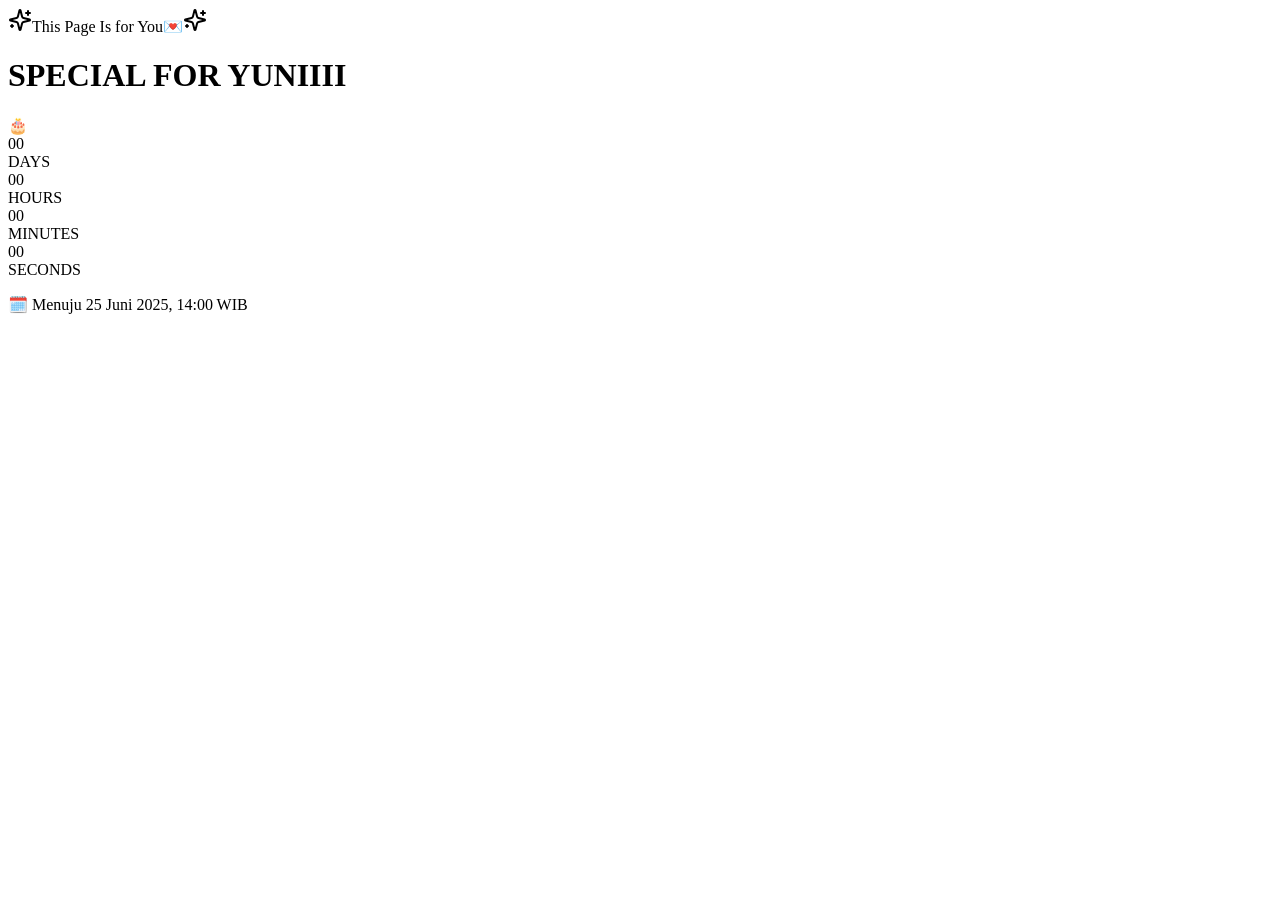
==== index.html @ c2ffa06e "Updates" ====
<!DOCTYPE html><html lang="en"><head><meta charSet="utf-8"/><meta name="viewport" content="width=device-width, initial-scale=1"/><link rel="stylesheet" href="/specialforyunii/_next/static/css/6934040b3d2e362c.css" data-precedence="next"/><link rel="preload" as="script" fetchPriority="low" href="/specialforyunii/_next/static/chunks/webpack-5a56ab622f2cc6a0.js"/><script src="/specialforyunii/_next/static/chunks/4bd1b696-65f2dd90969a3b23.js" async=""></script><script src="/specialforyunii/_next/static/chunks/684-8e0de19f8f49a678.js" async=""></script><script src="/specialforyunii/_next/static/chunks/main-app-ed399ab82ded1ad4.js" async=""></script><script src="/specialforyunii/_next/static/chunks/544-e58bd013b17803e8.js" async=""></script><script src="/specialforyunii/_next/static/chunks/app/page-6172b4beb79d51a8.js" async=""></script><title>Special For Yuniii</title><meta name="description" content="Created with v0"/><meta name="generator" content="v0.dev"/><script src="/specialforyunii/_next/static/chunks/polyfills-42372ed130431b0a.js" noModule=""></script></head><body><div class="min-h-screen bg-gradient-to-br from-blue-900 via-sky-900 to-cyan-900 relative overflow-hidden flex items-center justify-center"><div class="absolute inset-0"><div class="absolute w-1 h-1 md:w-2 md:h-2 bg-white rounded-full opacity-20 animate-pulse" style="left:94.86992996284141%;top:17.654885411090724%;animation-delay:1.0053740285517219s;animation-duration:3.0648502588526467s"></div><div class="absolute w-1 h-1 md:w-2 md:h-2 bg-white rounded-full opacity-20 animate-pulse" style="left:69.13896500670353%;top:90.34823241709098%;animation-delay:2.9757030005788567s;animation-duration:2.3766423089198194s"></div><div class="absolute w-1 h-1 md:w-2 md:h-2 bg-white rounded-full opacity-20 animate-pulse" style="left:13.2901668452861%;top:15.062727251225883%;animation-delay:2.6262498710772104s;animation-duration:2.96921571920657s"></div><div class="absolute w-1 h-1 md:w-2 md:h-2 bg-white rounded-full opacity-20 animate-pulse" style="left:62.694264334382055%;top:99.32086526115593%;animation-delay:0.7888770514520145s;animation-duration:3.5064524080902135s"></div><div class="absolute w-1 h-1 md:w-2 md:h-2 bg-white rounded-full opacity-20 animate-pulse" style="left:33.506328896948375%;top:65.93839514667444%;animation-delay:1.9994764359393815s;animation-duration:3.724438870496622s"></div><div class="absolute w-1 h-1 md:w-2 md:h-2 bg-white rounded-full opacity-20 animate-pulse" style="left:98.61135211689952%;top:94.80826397823563%;animation-delay:2.8013169343747713s;animation-duration:3.9932842436197284s"></div><div class="absolute w-1 h-1 md:w-2 md:h-2 bg-white rounded-full opacity-20 animate-pulse" style="left:71.84455333925818%;top:59.3121235341153%;animation-delay:1.5085915185127206s;animation-duration:2.302223822083345s"></div><div class="absolute w-1 h-1 md:w-2 md:h-2 bg-white rounded-full opacity-20 animate-pulse" style="left:97.50451300883691%;top:14.514836924832686%;animation-delay:1.4597731681733352s;animation-duration:2.7559867257715114s"></div><div class="absolute w-1 h-1 md:w-2 md:h-2 bg-white rounded-full opacity-20 animate-pulse" style="left:27.387112102502154%;top:62.551327363873675%;animation-delay:2.3283076741376503s;animation-duration:3.8745257763363457s"></div><div class="absolute w-1 h-1 md:w-2 md:h-2 bg-white rounded-full opacity-20 animate-pulse" style="left:42.99633760405421%;top:88.42120262497085%;animation-delay:1.7810118585356571s;animation-duration:4.863094153729134s"></div><div class="absolute w-1 h-1 md:w-2 md:h-2 bg-white rounded-full opacity-20 animate-pulse" style="left:69.52136542282081%;top:56.89359698686896%;animation-delay:0.3907102361013841s;animation-duration:4.690805792949606s"></div><div class="absolute w-1 h-1 md:w-2 md:h-2 bg-white rounded-full opacity-20 animate-pulse" style="left:33.850581309989856%;top:87.21187619788171%;animation-delay:1.7238217968677894s;animation-duration:2.495829009570688s"></div><div class="absolute w-1 h-1 md:w-2 md:h-2 bg-white rounded-full opacity-20 animate-pulse" style="left:78.82193851366475%;top:20.117638261405425%;animation-delay:0.4306318298464151s;animation-duration:4.4894010173015895s"></div><div class="absolute w-1 h-1 md:w-2 md:h-2 bg-white rounded-full opacity-20 animate-pulse" style="left:44.648903730537896%;top:55.93509865305168%;animation-delay:0.24438926435336072s;animation-duration:2.8149365909137414s"></div><div class="absolute w-1 h-1 md:w-2 md:h-2 bg-white rounded-full opacity-20 animate-pulse" style="left:93.9371541685912%;top:64.99143929990517%;animation-delay:0.49210542425379455s;animation-duration:3.9466947896901408s"></div><div class="absolute top-10 left-10 w-32 h-32 md:w-72 md:h-72 bg-gradient-to-r from-blue-400/30 to-cyan-400/30 rounded-full blur-3xl animate-pulse"></div><div class="absolute bottom-10 right-10 w-48 h-48 md:w-96 md:h-96 bg-gradient-to-r from-sky-400/30 to-blue-400/30 rounded-full blur-3xl animate-pulse delay-1000"></div></div><div class="relative z-10 text-center space-y-6 md:space-y-8 max-w-4xl mx-auto p-4"><div class="space-y-4 md:space-y-6"><div class="inline-flex items-center space-x-2 bg-white/10 backdrop-blur-sm rounded-full px-4 py-2 md:px-6 md:py-3 border border-white/20"><svg xmlns="http://www.w3.org/2000/svg" width="24" height="24" viewBox="0 0 24 24" fill="none" stroke="currentColor" stroke-width="2" stroke-linecap="round" stroke-linejoin="round" class="lucide lucide-sparkles w-4 h-4 md:w-5 md:h-5 text-cyan-300 animate-spin"><path d="M9.937 15.5A2 2 0 0 0 8.5 14.063l-6.135-1.582a.5.5 0 0 1 0-.962L8.5 9.936A2 2 0 0 0 9.937 8.5l1.582-6.135a.5.5 0 0 1 .963 0L14.063 8.5A2 2 0 0 0 15.5 9.937l6.135 1.581a.5.5 0 0 1 0 .964L15.5 14.063a2 2 0 0 0-1.437 1.437l-1.582 6.135a.5.5 0 0 1-.963 0z"></path><path d="M20 3v4"></path><path d="M22 5h-4"></path><path d="M4 17v2"></path><path d="M5 18H3"></path></svg><span class="text-white/90 font-medium text-sm md:text-base">This Page Is for You💌</span><svg xmlns="http://www.w3.org/2000/svg" width="24" height="24" viewBox="0 0 24 24" fill="none" stroke="currentColor" stroke-width="2" stroke-linecap="round" stroke-linejoin="round" class="lucide lucide-sparkles w-4 h-4 md:w-5 md:h-5 text-cyan-300 animate-spin"><path d="M9.937 15.5A2 2 0 0 0 8.5 14.063l-6.135-1.582a.5.5 0 0 1 0-.962L8.5 9.936A2 2 0 0 0 9.937 8.5l1.582-6.135a.5.5 0 0 1 .963 0L14.063 8.5A2 2 0 0 0 15.5 9.937l6.135 1.581a.5.5 0 0 1 0 .964L15.5 14.063a2 2 0 0 0-1.437 1.437l-1.582 6.135a.5.5 0 0 1-.963 0z"></path><path d="M20 3v4"></path><path d="M22 5h-4"></path><path d="M4 17v2"></path><path d="M5 18H3"></path></svg></div><h1 class="text-3xl md:text-5xl lg:text-6xl font-black text-transparent bg-clip-text bg-gradient-to-r from-white via-cyan-100 to-blue-100 drop-shadow-2xl">SPECIAL FOR YUNIIII</h1><div class="text-4xl md:text-6xl animate-bounce">🎂</div></div><div class="bg-white/10 backdrop-blur-xl rounded-2xl md:rounded-3xl p-4 md:p-6 border border-white/20 shadow-2xl"><div class="grid grid-cols-2 md:grid-cols-4 gap-3 md:gap-4"><div class="text-center group"><div class="bg-gradient-to-br from-blue-400 to-cyan-400 rounded-xl md:rounded-2xl p-3 md:p-4 mb-2 shadow-xl transform group-hover:scale-105 transition-all duration-300 border border-white/30"><div class="text-2xl md:text-3xl lg:text-4xl font-black text-white drop-shadow-lg">00</div></div><div class="text-white/80 font-bold text-xs md:text-sm tracking-wider">DAYS</div></div><div class="text-center group"><div class="bg-gradient-to-br from-sky-400 to-blue-400 rounded-xl md:rounded-2xl p-3 md:p-4 mb-2 shadow-xl transform group-hover:scale-105 transition-all duration-300 border border-white/30"><div class="text-2xl md:text-3xl lg:text-4xl font-black text-white drop-shadow-lg">00</div></div><div class="text-white/80 font-bold text-xs md:text-sm tracking-wider">HOURS</div></div><div class="text-center group"><div class="bg-gradient-to-br from-cyan-400 to-sky-400 rounded-xl md:rounded-2xl p-3 md:p-4 mb-2 shadow-xl transform group-hover:scale-105 transition-all duration-300 border border-white/30"><div class="text-2xl md:text-3xl lg:text-4xl font-black text-white drop-shadow-lg">00</div></div><div class="text-white/80 font-bold text-xs md:text-sm tracking-wider">MINUTES</div></div><div class="text-center group"><div class="bg-gradient-to-br from-blue-400 to-indigo-400 rounded-xl md:rounded-2xl p-3 md:p-4 mb-2 shadow-xl transform group-hover:scale-105 transition-all duration-300 border border-white/30"><div class="text-2xl md:text-3xl lg:text-4xl font-black text-white drop-shadow-lg">00</div></div><div class="text-white/80 font-bold text-xs md:text-sm tracking-wider">SECONDS</div></div></div></div><div class="bg-white/5 backdrop-blur-sm rounded-xl md:rounded-2xl p-4 md:p-6 border border-white/10"><p class="text-white/70 text-sm md:text-lg font-medium">🗓️ Menuju <span class="text-white font-bold">25 Juni 2025, 14:00 WIB</span></p></div></div></div><script src="/specialforyunii/_next/static/chunks/webpack-5a56ab622f2cc6a0.js" async=""></script><script>(self.__next_f=self.__next_f||[]).push([0])</script><script>self.__next_f.push([1,"1:\"$Sreact.fragment\"\n2:I[7555,[],\"\"]\n3:I[1295,[],\"\"]\n4:I[894,[],\"ClientPageRoot\"]\n5:I[9909,[\"544\",\"static/chunks/544-e58bd013b17803e8.js\",\"974\",\"static/chunks/app/page-6172b4beb79d51a8.js\"],\"default\"]\n8:I[9665,[],\"OutletBoundary\"]\nb:I[9665,[],\"ViewportBoundary\"]\nd:I[9665,[],\"MetadataBoundary\"]\nf:I[6614,[],\"\"]\n:HL[\"/specialforyunii/_next/static/css/6934040b3d2e362c.css\",\"style\"]\n"])</script><script>self.__next_f.push([1,"0:{\"P\":null,\"b\":\"5uxV4YB6n_JkjOlW6_4z1\",\"p\":\"/specialforyunii\",\"c\":[\"\",\"\"],\"i\":false,\"f\":[[[\"\",{\"children\":[\"__PAGE__\",{}]},\"$undefined\",\"$undefined\",true],[\"\",[\"$\",\"$1\",\"c\",{\"children\":[[[\"$\",\"link\",\"0\",{\"rel\":\"stylesheet\",\"href\":\"/specialforyunii/_next/static/css/6934040b3d2e362c.css\",\"precedence\":\"next\",\"crossOrigin\":\"$undefined\",\"nonce\":\"$undefined\"}]],[\"$\",\"html\",null,{\"lang\":\"en\",\"children\":[\"$\",\"body\",null,{\"children\":[\"$\",\"$L2\",null,{\"parallelRouterKey\":\"children\",\"error\":\"$undefined\",\"errorStyles\":\"$undefined\",\"errorScripts\":\"$undefined\",\"template\":[\"$\",\"$L3\",null,{}],\"templateStyles\":\"$undefined\",\"templateScripts\":\"$undefined\",\"notFound\":[[[\"$\",\"title\",null,{\"children\":\"404: This page could not be found.\"}],[\"$\",\"div\",null,{\"style\":{\"fontFamily\":\"system-ui,\\\"Segoe UI\\\",Roboto,Helvetica,Arial,sans-serif,\\\"Apple Color Emoji\\\",\\\"Segoe UI Emoji\\\"\",\"height\":\"100vh\",\"textAlign\":\"center\",\"display\":\"flex\",\"flexDirection\":\"column\",\"alignItems\":\"center\",\"justifyContent\":\"center\"},\"children\":[\"$\",\"div\",null,{\"children\":[[\"$\",\"style\",null,{\"dangerouslySetInnerHTML\":{\"__html\":\"body{color:#000;background:#fff;margin:0}.next-error-h1{border-right:1px solid rgba(0,0,0,.3)}@media (prefers-color-scheme:dark){body{color:#fff;background:#000}.next-error-h1{border-right:1px solid rgba(255,255,255,.3)}}\"}}],[\"$\",\"h1\",null,{\"className\":\"next-error-h1\",\"style\":{\"display\":\"inline-block\",\"margin\":\"0 20px 0 0\",\"padding\":\"0 23px 0 0\",\"fontSize\":24,\"fontWeight\":500,\"verticalAlign\":\"top\",\"lineHeight\":\"49px\"},\"children\":404}],[\"$\",\"div\",null,{\"style\":{\"display\":\"inline-block\"},\"children\":[\"$\",\"h2\",null,{\"style\":{\"fontSize\":14,\"fontWeight\":400,\"lineHeight\":\"49px\",\"margin\":0},\"children\":\"This page could not be found.\"}]}]]}]}]],[]],\"forbidden\":\"$undefined\",\"unauthorized\":\"$undefined\"}]}]}]]}],{\"children\":[\"__PAGE__\",[\"$\",\"$1\",\"c\",{\"children\":[[\"$\",\"$L4\",null,{\"Component\":\"$5\",\"searchParams\":{},\"params\":{},\"promises\":[\"$@6\",\"$@7\"]}],\"$undefined\",null,[\"$\",\"$L8\",null,{\"children\":[\"$L9\",\"$La\",null]}]]}],{},null,false]},null,false],[\"$\",\"$1\",\"h\",{\"children\":[null,[\"$\",\"$1\",\"eWFRSRX44LwR-OqSma6SH\",{\"children\":[[\"$\",\"$Lb\",null,{\"children\":\"$Lc\"}],null]}],[\"$\",\"$Ld\",null,{\"children\":\"$Le\"}]]}],false]],\"m\":\"$undefined\",\"G\":[\"$f\",\"$undefined\"],\"s\":false,\"S\":true}\n"])</script><script>self.__next_f.push([1,"6:{}\n7:{}\n"])</script><script>self.__next_f.push([1,"c:[[\"$\",\"meta\",\"0\",{\"charSet\":\"utf-8\"}],[\"$\",\"meta\",\"1\",{\"name\":\"viewport\",\"content\":\"width=device-width, initial-scale=1\"}]]\n9:null\n"])</script><script>self.__next_f.push([1,"a:null\ne:[[\"$\",\"title\",\"0\",{\"children\":\"Special For Yuniii\"}],[\"$\",\"meta\",\"1\",{\"name\":\"description\",\"content\":\"Created with v0\"}],[\"$\",\"meta\",\"2\",{\"name\":\"generator\",\"content\":\"v0.dev\"}]]\n"])</script></body></html>
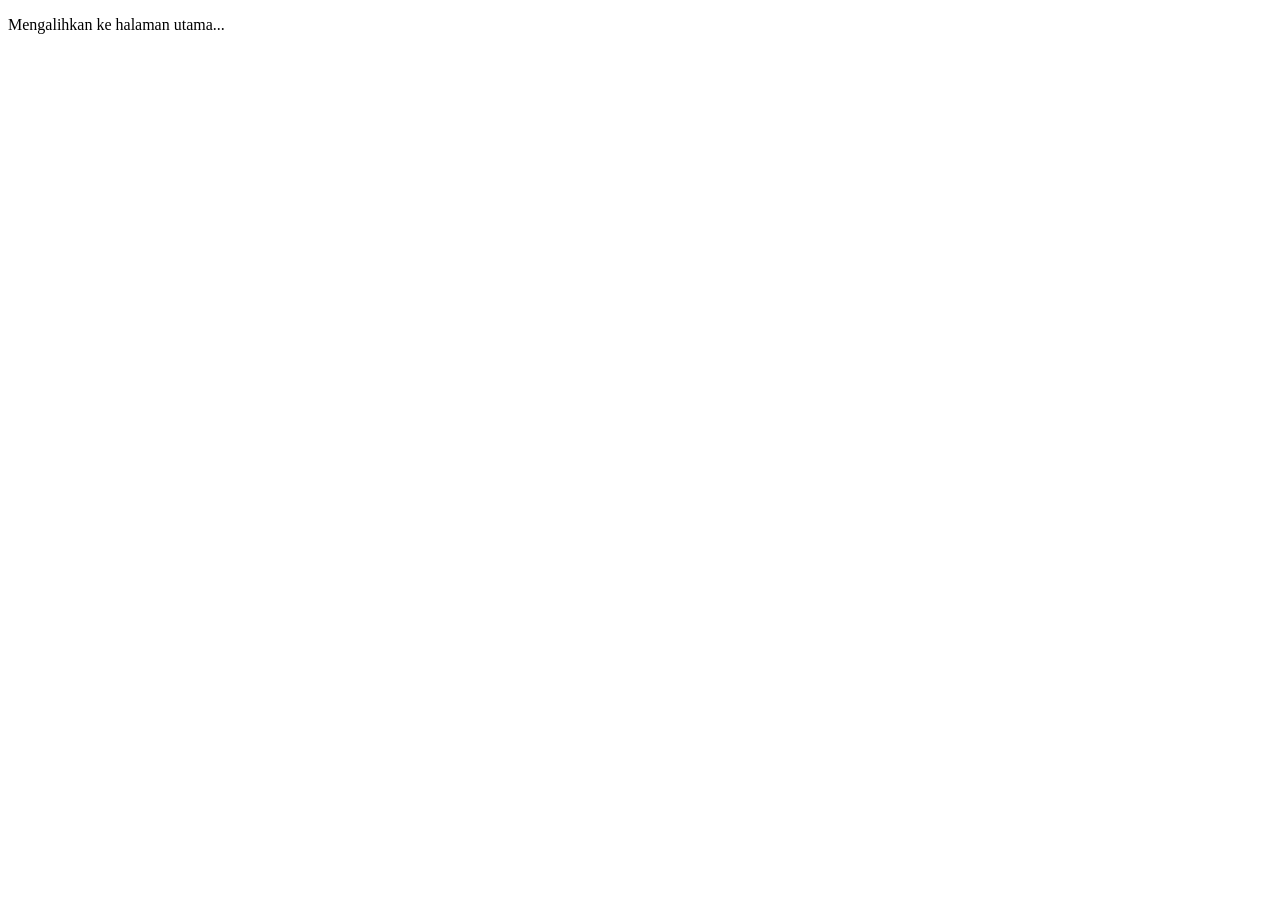
==== commit d8c28139: "Updates" ====
--- a/index.html
+++ b/index.html
@@ -1 +1 @@
-<!DOCTYPE html><html lang="en"><head><meta charSet="utf-8"/><meta name="viewport" content="width=device-width, initial-scale=1"/><link rel="stylesheet" href="/specialforyunii/_next/static/css/6934040b3d2e362c.css" data-precedence="next"/><link rel="preload" as="script" fetchPriority="low" href="/specialforyunii/_next/static/chunks/webpack-5a56ab622f2cc6a0.js"/><script src="/specialforyunii/_next/static/chunks/4bd1b696-65f2dd90969a3b23.js" async=""></script><script src="/specialforyunii/_next/static/chunks/684-8e0de19f8f49a678.js" async=""></script><script src="/specialforyunii/_next/static/chunks/main-app-ed399ab82ded1ad4.js" async=""></script><script src="/specialforyunii/_next/static/chunks/544-e58bd013b17803e8.js" async=""></script><script src="/specialforyunii/_next/static/chunks/app/page-6172b4beb79d51a8.js" async=""></script><title>Special For Yuniii</title><meta name="description" content="Created with v0"/><meta name="generator" content="v0.dev"/><script src="/specialforyunii/_next/static/chunks/polyfills-42372ed130431b0a.js" noModule=""></script></head><body><div class="min-h-screen bg-gradient-to-br from-blue-900 via-sky-900 to-cyan-900 relative overflow-hidden flex items-center justify-center"><div class="absolute inset-0"><div class="absolute w-1 h-1 md:w-2 md:h-2 bg-white rounded-full opacity-20 animate-pulse" style="left:94.86992996284141%;top:17.654885411090724%;animation-delay:1.0053740285517219s;animation-duration:3.0648502588526467s"></div><div class="absolute w-1 h-1 md:w-2 md:h-2 bg-white rounded-full opacity-20 animate-pulse" style="left:69.13896500670353%;top:90.34823241709098%;animation-delay:2.9757030005788567s;animation-duration:2.3766423089198194s"></div><div class="absolute w-1 h-1 md:w-2 md:h-2 bg-white rounded-full opacity-20 animate-pulse" style="left:13.2901668452861%;top:15.062727251225883%;animation-delay:2.6262498710772104s;animation-duration:2.96921571920657s"></div><div class="absolute w-1 h-1 md:w-2 md:h-2 bg-white rounded-full opacity-20 animate-pulse" style="left:62.694264334382055%;top:99.32086526115593%;animation-delay:0.7888770514520145s;animation-duration:3.5064524080902135s"></div><div class="absolute w-1 h-1 md:w-2 md:h-2 bg-white rounded-full opacity-20 animate-pulse" style="left:33.506328896948375%;top:65.93839514667444%;animation-delay:1.9994764359393815s;animation-duration:3.724438870496622s"></div><div class="absolute w-1 h-1 md:w-2 md:h-2 bg-white rounded-full opacity-20 animate-pulse" style="left:98.61135211689952%;top:94.80826397823563%;animation-delay:2.8013169343747713s;animation-duration:3.9932842436197284s"></div><div class="absolute w-1 h-1 md:w-2 md:h-2 bg-white rounded-full opacity-20 animate-pulse" style="left:71.84455333925818%;top:59.3121235341153%;animation-delay:1.5085915185127206s;animation-duration:2.302223822083345s"></div><div class="absolute w-1 h-1 md:w-2 md:h-2 bg-white rounded-full opacity-20 animate-pulse" style="left:97.50451300883691%;top:14.514836924832686%;animation-delay:1.4597731681733352s;animation-duration:2.7559867257715114s"></div><div class="absolute w-1 h-1 md:w-2 md:h-2 bg-white rounded-full opacity-20 animate-pulse" style="left:27.387112102502154%;top:62.551327363873675%;animation-delay:2.3283076741376503s;animation-duration:3.8745257763363457s"></div><div class="absolute w-1 h-1 md:w-2 md:h-2 bg-white rounded-full opacity-20 animate-pulse" style="left:42.99633760405421%;top:88.42120262497085%;animation-delay:1.7810118585356571s;animation-duration:4.863094153729134s"></div><div class="absolute w-1 h-1 md:w-2 md:h-2 bg-white rounded-full opacity-20 animate-pulse" style="left:69.52136542282081%;top:56.89359698686896%;animation-delay:0.3907102361013841s;animation-duration:4.690805792949606s"></div><div class="absolute w-1 h-1 md:w-2 md:h-2 bg-white rounded-full opacity-20 animate-pulse" style="left:33.850581309989856%;top:87.21187619788171%;animation-delay:1.7238217968677894s;animation-duration:2.495829009570688s"></div><div class="absolute w-1 h-1 md:w-2 md:h-2 bg-white rounded-full opacity-20 animate-pulse" style="left:78.82193851366475%;top:20.117638261405425%;animation-delay:0.4306318298464151s;animation-duration:4.4894010173015895s"></div><div class="absolute w-1 h-1 md:w-2 md:h-2 bg-white rounded-full opacity-20 animate-pulse" style="left:44.648903730537896%;top:55.93509865305168%;animation-delay:0.24438926435336072s;animation-duration:2.8149365909137414s"></div><div class="absolute w-1 h-1 md:w-2 md:h-2 bg-white rounded-full opacity-20 animate-pulse" style="left:93.9371541685912%;top:64.99143929990517%;animation-delay:0.49210542425379455s;animation-duration:3.9466947896901408s"></div><div class="absolute top-10 left-10 w-32 h-32 md:w-72 md:h-72 bg-gradient-to-r from-blue-400/30 to-cyan-400/30 rounded-full blur-3xl animate-pulse"></div><div class="absolute bottom-10 right-10 w-48 h-48 md:w-96 md:h-96 bg-gradient-to-r from-sky-400/30 to-blue-400/30 rounded-full blur-3xl animate-pulse delay-1000"></div></div><div class="relative z-10 text-center space-y-6 md:space-y-8 max-w-4xl mx-auto p-4"><div class="space-y-4 md:space-y-6"><div class="inline-flex items-center space-x-2 bg-white/10 backdrop-blur-sm rounded-full px-4 py-2 md:px-6 md:py-3 border border-white/20"><svg xmlns="http://www.w3.org/2000/svg" width="24" height="24" viewBox="0 0 24 24" fill="none" stroke="currentColor" stroke-width="2" stroke-linecap="round" stroke-linejoin="round" class="lucide lucide-sparkles w-4 h-4 md:w-5 md:h-5 text-cyan-300 animate-spin"><path d="M9.937 15.5A2 2 0 0 0 8.5 14.063l-6.135-1.582a.5.5 0 0 1 0-.962L8.5 9.936A2 2 0 0 0 9.937 8.5l1.582-6.135a.5.5 0 0 1 .963 0L14.063 8.5A2 2 0 0 0 15.5 9.937l6.135 1.581a.5.5 0 0 1 0 .964L15.5 14.063a2 2 0 0 0-1.437 1.437l-1.582 6.135a.5.5 0 0 1-.963 0z"></path><path d="M20 3v4"></path><path d="M22 5h-4"></path><path d="M4 17v2"></path><path d="M5 18H3"></path></svg><span class="text-white/90 font-medium text-sm md:text-base">This Page Is for You💌</span><svg xmlns="http://www.w3.org/2000/svg" width="24" height="24" viewBox="0 0 24 24" fill="none" stroke="currentColor" stroke-width="2" stroke-linecap="round" stroke-linejoin="round" class="lucide lucide-sparkles w-4 h-4 md:w-5 md:h-5 text-cyan-300 animate-spin"><path d="M9.937 15.5A2 2 0 0 0 8.5 14.063l-6.135-1.582a.5.5 0 0 1 0-.962L8.5 9.936A2 2 0 0 0 9.937 8.5l1.582-6.135a.5.5 0 0 1 .963 0L14.063 8.5A2 2 0 0 0 15.5 9.937l6.135 1.581a.5.5 0 0 1 0 .964L15.5 14.063a2 2 0 0 0-1.437 1.437l-1.582 6.135a.5.5 0 0 1-.963 0z"></path><path d="M20 3v4"></path><path d="M22 5h-4"></path><path d="M4 17v2"></path><path d="M5 18H3"></path></svg></div><h1 class="text-3xl md:text-5xl lg:text-6xl font-black text-transparent bg-clip-text bg-gradient-to-r from-white via-cyan-100 to-blue-100 drop-shadow-2xl">SPECIAL FOR YUNIIII</h1><div class="text-4xl md:text-6xl animate-bounce">🎂</div></div><div class="bg-white/10 backdrop-blur-xl rounded-2xl md:rounded-3xl p-4 md:p-6 border border-white/20 shadow-2xl"><div class="grid grid-cols-2 md:grid-cols-4 gap-3 md:gap-4"><div class="text-center group"><div class="bg-gradient-to-br from-blue-400 to-cyan-400 rounded-xl md:rounded-2xl p-3 md:p-4 mb-2 shadow-xl transform group-hover:scale-105 transition-all duration-300 border border-white/30"><div class="text-2xl md:text-3xl lg:text-4xl font-black text-white drop-shadow-lg">00</div></div><div class="text-white/80 font-bold text-xs md:text-sm tracking-wider">DAYS</div></div><div class="text-center group"><div class="bg-gradient-to-br from-sky-400 to-blue-400 rounded-xl md:rounded-2xl p-3 md:p-4 mb-2 shadow-xl transform group-hover:scale-105 transition-all duration-300 border border-white/30"><div class="text-2xl md:text-3xl lg:text-4xl font-black text-white drop-shadow-lg">00</div></div><div class="text-white/80 font-bold text-xs md:text-sm tracking-wider">HOURS</div></div><div class="text-center group"><div class="bg-gradient-to-br from-cyan-400 to-sky-400 rounded-xl md:rounded-2xl p-3 md:p-4 mb-2 shadow-xl transform group-hover:scale-105 transition-all duration-300 border border-white/30"><div class="text-2xl md:text-3xl lg:text-4xl font-black text-white drop-shadow-lg">00</div></div><div class="text-white/80 font-bold text-xs md:text-sm tracking-wider">MINUTES</div></div><div class="text-center group"><div class="bg-gradient-to-br from-blue-400 to-indigo-400 rounded-xl md:rounded-2xl p-3 md:p-4 mb-2 shadow-xl transform group-hover:scale-105 transition-all duration-300 border border-white/30"><div class="text-2xl md:text-3xl lg:text-4xl font-black text-white drop-shadow-lg">00</div></div><div class="text-white/80 font-bold text-xs md:text-sm tracking-wider">SECONDS</div></div></div></div><div class="bg-white/5 backdrop-blur-sm rounded-xl md:rounded-2xl p-4 md:p-6 border border-white/10"><p class="text-white/70 text-sm md:text-lg font-medium">🗓️ Menuju <span class="text-white font-bold">25 Juni 2025, 14:00 WIB</span></p></div></div></div><script src="/specialforyunii/_next/static/chunks/webpack-5a56ab622f2cc6a0.js" async=""></script><script>(self.__next_f=self.__next_f||[]).push([0])</script><script>self.__next_f.push([1,"1:\"$Sreact.fragment\"\n2:I[7555,[],\"\"]\n3:I[1295,[],\"\"]\n4:I[894,[],\"ClientPageRoot\"]\n5:I[9909,[\"544\",\"static/chunks/544-e58bd013b17803e8.js\",\"974\",\"static/chunks/app/page-6172b4beb79d51a8.js\"],\"default\"]\n8:I[9665,[],\"OutletBoundary\"]\nb:I[9665,[],\"ViewportBoundary\"]\nd:I[9665,[],\"MetadataBoundary\"]\nf:I[6614,[],\"\"]\n:HL[\"/specialforyunii/_next/static/css/6934040b3d2e362c.css\",\"style\"]\n"])</script><script>self.__next_f.push([1,"0:{\"P\":null,\"b\":\"5uxV4YB6n_JkjOlW6_4z1\",\"p\":\"/specialforyunii\",\"c\":[\"\",\"\"],\"i\":false,\"f\":[[[\"\",{\"children\":[\"__PAGE__\",{}]},\"$undefined\",\"$undefined\",true],[\"\",[\"$\",\"$1\",\"c\",{\"children\":[[[\"$\",\"link\",\"0\",{\"rel\":\"stylesheet\",\"href\":\"/specialforyunii/_next/static/css/6934040b3d2e362c.css\",\"precedence\":\"next\",\"crossOrigin\":\"$undefined\",\"nonce\":\"$undefined\"}]],[\"$\",\"html\",null,{\"lang\":\"en\",\"children\":[\"$\",\"body\",null,{\"children\":[\"$\",\"$L2\",null,{\"parallelRouterKey\":\"children\",\"error\":\"$undefined\",\"errorStyles\":\"$undefined\",\"errorScripts\":\"$undefined\",\"template\":[\"$\",\"$L3\",null,{}],\"templateStyles\":\"$undefined\",\"templateScripts\":\"$undefined\",\"notFound\":[[[\"$\",\"title\",null,{\"children\":\"404: This page could not be found.\"}],[\"$\",\"div\",null,{\"style\":{\"fontFamily\":\"system-ui,\\\"Segoe UI\\\",Roboto,Helvetica,Arial,sans-serif,\\\"Apple Color Emoji\\\",\\\"Segoe UI Emoji\\\"\",\"height\":\"100vh\",\"textAlign\":\"center\",\"display\":\"flex\",\"flexDirection\":\"column\",\"alignItems\":\"center\",\"justifyContent\":\"center\"},\"children\":[\"$\",\"div\",null,{\"children\":[[\"$\",\"style\",null,{\"dangerouslySetInnerHTML\":{\"__html\":\"body{color:#000;background:#fff;margin:0}.next-error-h1{border-right:1px solid rgba(0,0,0,.3)}@media (prefers-color-scheme:dark){body{color:#fff;background:#000}.next-error-h1{border-right:1px solid rgba(255,255,255,.3)}}\"}}],[\"$\",\"h1\",null,{\"className\":\"next-error-h1\",\"style\":{\"display\":\"inline-block\",\"margin\":\"0 20px 0 0\",\"padding\":\"0 23px 0 0\",\"fontSize\":24,\"fontWeight\":500,\"verticalAlign\":\"top\",\"lineHeight\":\"49px\"},\"children\":404}],[\"$\",\"div\",null,{\"style\":{\"display\":\"inline-block\"},\"children\":[\"$\",\"h2\",null,{\"style\":{\"fontSize\":14,\"fontWeight\":400,\"lineHeight\":\"49px\",\"margin\":0},\"children\":\"This page could not be found.\"}]}]]}]}]],[]],\"forbidden\":\"$undefined\",\"unauthorized\":\"$undefined\"}]}]}]]}],{\"children\":[\"__PAGE__\",[\"$\",\"$1\",\"c\",{\"children\":[[\"$\",\"$L4\",null,{\"Component\":\"$5\",\"searchParams\":{},\"params\":{},\"promises\":[\"$@6\",\"$@7\"]}],\"$undefined\",null,[\"$\",\"$L8\",null,{\"children\":[\"$L9\",\"$La\",null]}]]}],{},null,false]},null,false],[\"$\",\"$1\",\"h\",{\"children\":[null,[\"$\",\"$1\",\"eWFRSRX44LwR-OqSma6SH\",{\"children\":[[\"$\",\"$Lb\",null,{\"children\":\"$Lc\"}],null]}],[\"$\",\"$Ld\",null,{\"children\":\"$Le\"}]]}],false]],\"m\":\"$undefined\",\"G\":[\"$f\",\"$undefined\"],\"s\":false,\"S\":true}\n"])</script><script>self.__next_f.push([1,"6:{}\n7:{}\n"])</script><script>self.__next_f.push([1,"c:[[\"$\",\"meta\",\"0\",{\"charSet\":\"utf-8\"}],[\"$\",\"meta\",\"1\",{\"name\":\"viewport\",\"content\":\"width=device-width, initial-scale=1\"}]]\n9:null\n"])</script><script>self.__next_f.push([1,"a:null\ne:[[\"$\",\"title\",\"0\",{\"children\":\"Special For Yuniii\"}],[\"$\",\"meta\",\"1\",{\"name\":\"description\",\"content\":\"Created with v0\"}],[\"$\",\"meta\",\"2\",{\"name\":\"generator\",\"content\":\"v0.dev\"}]]\n"])</script></body></html>+<!DOCTYPE html><html lang="en"><head><meta charSet="utf-8"/><meta name="viewport" content="width=device-width, initial-scale=1"/><link rel="stylesheet" href="/specialforyunii/_next/static/css/6934040b3d2e362c.css" data-precedence="next"/><link rel="preload" as="script" fetchPriority="low" href="/specialforyunii/_next/static/chunks/webpack-5a56ab622f2cc6a0.js"/><script src="/specialforyunii/_next/static/chunks/4bd1b696-d74a8c905cf5c486.js" async=""></script><script src="/specialforyunii/_next/static/chunks/684-dd71f14d7d450438.js" async=""></script><script src="/specialforyunii/_next/static/chunks/main-app-ed399ab82ded1ad4.js" async=""></script><script src="/specialforyunii/_next/static/chunks/app/page-3ab4f9d69666cbe6.js" async=""></script><title>Special For Yuniii</title><meta name="description" content="Created with v0"/><meta name="generator" content="v0.dev"/><script src="/specialforyunii/_next/static/chunks/polyfills-42372ed130431b0a.js" noModule=""></script></head><body><p>Mengalihkan ke halaman utama...</p><script src="/specialforyunii/_next/static/chunks/webpack-5a56ab622f2cc6a0.js" async=""></script><script>(self.__next_f=self.__next_f||[]).push([0])</script><script>self.__next_f.push([1,"1:\"$Sreact.fragment\"\n2:I[7555,[],\"\"]\n3:I[1295,[],\"\"]\n4:I[894,[],\"ClientPageRoot\"]\n5:I[1057,[\"974\",\"static/chunks/app/page-3ab4f9d69666cbe6.js\"],\"default\"]\n8:I[9665,[],\"OutletBoundary\"]\nb:I[9665,[],\"ViewportBoundary\"]\nd:I[9665,[],\"MetadataBoundary\"]\nf:I[6614,[],\"\"]\n:HL[\"/specialforyunii/_next/static/css/6934040b3d2e362c.css\",\"style\"]\n"])</script><script>self.__next_f.push([1,"0:{\"P\":null,\"b\":\"YBLDy7f2-ASOs_0w0kND2\",\"p\":\"/specialforyunii\",\"c\":[\"\",\"\"],\"i\":false,\"f\":[[[\"\",{\"children\":[\"__PAGE__\",{}]},\"$undefined\",\"$undefined\",true],[\"\",[\"$\",\"$1\",\"c\",{\"children\":[[[\"$\",\"link\",\"0\",{\"rel\":\"stylesheet\",\"href\":\"/specialforyunii/_next/static/css/6934040b3d2e362c.css\",\"precedence\":\"next\",\"crossOrigin\":\"$undefined\",\"nonce\":\"$undefined\"}]],[\"$\",\"html\",null,{\"lang\":\"en\",\"children\":[\"$\",\"body\",null,{\"children\":[\"$\",\"$L2\",null,{\"parallelRouterKey\":\"children\",\"error\":\"$undefined\",\"errorStyles\":\"$undefined\",\"errorScripts\":\"$undefined\",\"template\":[\"$\",\"$L3\",null,{}],\"templateStyles\":\"$undefined\",\"templateScripts\":\"$undefined\",\"notFound\":[[[\"$\",\"title\",null,{\"children\":\"404: This page could not be found.\"}],[\"$\",\"div\",null,{\"style\":{\"fontFamily\":\"system-ui,\\\"Segoe UI\\\",Roboto,Helvetica,Arial,sans-serif,\\\"Apple Color Emoji\\\",\\\"Segoe UI Emoji\\\"\",\"height\":\"100vh\",\"textAlign\":\"center\",\"display\":\"flex\",\"flexDirection\":\"column\",\"alignItems\":\"center\",\"justifyContent\":\"center\"},\"children\":[\"$\",\"div\",null,{\"children\":[[\"$\",\"style\",null,{\"dangerouslySetInnerHTML\":{\"__html\":\"body{color:#000;background:#fff;margin:0}.next-error-h1{border-right:1px solid rgba(0,0,0,.3)}@media (prefers-color-scheme:dark){body{color:#fff;background:#000}.next-error-h1{border-right:1px solid rgba(255,255,255,.3)}}\"}}],[\"$\",\"h1\",null,{\"className\":\"next-error-h1\",\"style\":{\"display\":\"inline-block\",\"margin\":\"0 20px 0 0\",\"padding\":\"0 23px 0 0\",\"fontSize\":24,\"fontWeight\":500,\"verticalAlign\":\"top\",\"lineHeight\":\"49px\"},\"children\":404}],[\"$\",\"div\",null,{\"style\":{\"display\":\"inline-block\"},\"children\":[\"$\",\"h2\",null,{\"style\":{\"fontSize\":14,\"fontWeight\":400,\"lineHeight\":\"49px\",\"margin\":0},\"children\":\"This page could not be found.\"}]}]]}]}]],[]],\"forbidden\":\"$undefined\",\"unauthorized\":\"$undefined\"}]}]}]]}],{\"children\":[\"__PAGE__\",[\"$\",\"$1\",\"c\",{\"children\":[[\"$\",\"$L4\",null,{\"Component\":\"$5\",\"searchParams\":{},\"params\":{},\"promises\":[\"$@6\",\"$@7\"]}],\"$undefined\",null,[\"$\",\"$L8\",null,{\"children\":[\"$L9\",\"$La\",null]}]]}],{},null,false]},null,false],[\"$\",\"$1\",\"h\",{\"children\":[null,[\"$\",\"$1\",\"CZXdEcEqFai1VSrDB5NQL\",{\"children\":[[\"$\",\"$Lb\",null,{\"children\":\"$Lc\"}],null]}],[\"$\",\"$Ld\",null,{\"children\":\"$Le\"}]]}],false]],\"m\":\"$undefined\",\"G\":[\"$f\",\"$undefined\"],\"s\":false,\"S\":true}\n"])</script><script>self.__next_f.push([1,"6:{}\n7:{}\n"])</script><script>self.__next_f.push([1,"c:[[\"$\",\"meta\",\"0\",{\"charSet\":\"utf-8\"}],[\"$\",\"meta\",\"1\",{\"name\":\"viewport\",\"content\":\"width=device-width, initial-scale=1\"}]]\n9:null\n"])</script><script>self.__next_f.push([1,"a:null\ne:[[\"$\",\"title\",\"0\",{\"children\":\"Special For Yuniii\"}],[\"$\",\"meta\",\"1\",{\"name\":\"description\",\"content\":\"Created with v0\"}],[\"$\",\"meta\",\"2\",{\"name\":\"generator\",\"content\":\"v0.dev\"}]]\n"])</script></body></html>
